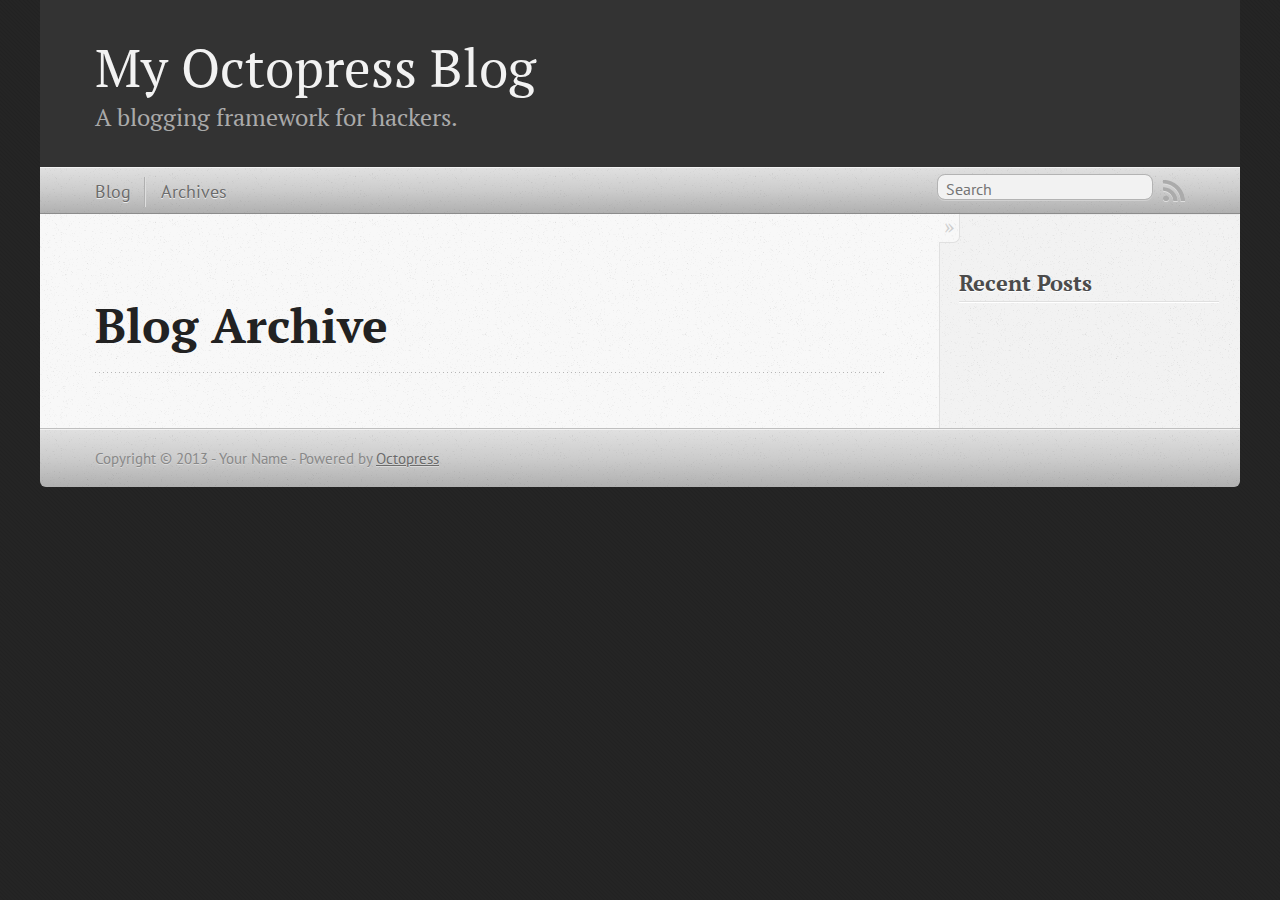
==== blog/archives/index.html @ 9a156a59 "Site updated at 2013-04-17 13:16:22 UTC" ====
<!DOCTYPE html>
<!--[if IEMobile 7 ]><html class="no-js iem7"><![endif]-->
<!--[if lt IE 9]><html class="no-js lte-ie8"><![endif]-->
<!--[if (gt IE 8)|(gt IEMobile 7)|!(IEMobile)|!(IE)]><!--><html class="no-js" lang="en"><!--<![endif]-->
<head>
  <meta charset="utf-8">
  <title>Blog Archive - My Octopress Blog</title>
  <meta name="author" content="Your Name">

  
  <meta name="description" content=" Blog Archive Recent Posts ">
  

  <!-- http://t.co/dKP3o1e -->
  <meta name="HandheldFriendly" content="True">
  <meta name="MobileOptimized" content="320">
  <meta name="viewport" content="width=device-width, initial-scale=1">

  
  <link rel="canonical" href="http://linweibin.github.io/blog/archives">
  <link href="/favicon.png" rel="icon">
  <link href="/stylesheets/screen.css" media="screen, projection" rel="stylesheet" type="text/css">
  <link href="/atom.xml" rel="alternate" title="My Octopress Blog" type="application/atom+xml">
  <script src="/javascripts/modernizr-2.0.js"></script>
  <script src="//ajax.googleapis.com/ajax/libs/jquery/1.9.1/jquery.min.js"></script>
  <script>!window.jQuery && document.write(unescape('%3Cscript src="./javascripts/lib/jquery.min.js"%3E%3C/script%3E'))</script>
  <script src="/javascripts/octopress.js" type="text/javascript"></script>
  <!--Fonts from Google"s Web font directory at http://google.com/webfonts -->
<link href="http://fonts.googleapis.com/css?family=PT+Serif:regular,italic,bold,bolditalic" rel="stylesheet" type="text/css">
<link href="http://fonts.googleapis.com/css?family=PT+Sans:regular,italic,bold,bolditalic" rel="stylesheet" type="text/css">

  

</head>

<body   >
  <header role="banner"><hgroup>
  <h1><a href="/">My Octopress Blog</a></h1>
  
    <h2>A blogging framework for hackers.</h2>
  
</hgroup>

</header>
  <nav role="navigation"><ul class="subscription" data-subscription="rss">
  <li><a href="/atom.xml" rel="subscribe-rss" title="subscribe via RSS">RSS</a></li>
  
</ul>
  
<form action="http://google.com/search" method="get">
  <fieldset role="search">
    <input type="hidden" name="q" value="site:linweibin.github.io" />
    <input class="search" type="text" name="q" results="0" placeholder="Search"/>
  </fieldset>
</form>
  
<ul class="main-navigation">
  <li><a href="/">Blog</a></li>
  <li><a href="/blog/archives">Archives</a></li>
</ul>

</nav>
  <div id="main">
    <div id="content">
      <div>
<article role="article">
  
  <header>
    <h1 class="entry-title">Blog Archive</h1>
    
  </header>
  
  <div id="blog-archives">

</div>

  
</article>

</div>

<aside class="sidebar">
  
    <section>
  <h1>Recent Posts</h1>
  <ul id="recent_posts">
    
  </ul>
</section>





  
</aside>


    </div>
  </div>
  <footer role="contentinfo"><p>
  Copyright &copy; 2013 - Your Name -
  <span class="credit">Powered by <a href="http://octopress.org">Octopress</a></span>
</p>

</footer>
  







  <script type="text/javascript">
    (function(){
      var twitterWidgets = document.createElement('script');
      twitterWidgets.type = 'text/javascript';
      twitterWidgets.async = true;
      twitterWidgets.src = 'http://platform.twitter.com/widgets.js';
      document.getElementsByTagName('head')[0].appendChild(twitterWidgets);
    })();
  </script>





</body>
</html>
---- stylesheets/screen.css ----
html,body,div,span,applet,object,iframe,h1,h2,h3,h4,h5,h6,p,blockquote,pre,a,abbr,acronym,address,big,cite,code,del,dfn,em,img,ins,kbd,q,s,samp,small,strike,strong,sub,sup,tt,var,b,u,i,center,dl,dt,dd,ol,ul,li,fieldset,form,label,legend,table,caption,tbody,tfoot,thead,tr,th,td,article,aside,canvas,details,embed,figure,figcaption,footer,header,hgroup,menu,nav,output,ruby,section,summary,time,mark,audio,video{margin:0;padding:0;border:0;font:inherit;font-size:100%;vertical-align:baseline}html{line-height:1}ol,ul{list-style:none}table{border-collapse:collapse;border-spacing:0}caption,th,td{text-align:left;font-weight:normal;vertical-align:middle}q,blockquote{quotes:none}q:before,q:after,blockquote:before,blockquote:after{content:"";content:none}a img{border:none}article,aside,details,figcaption,figure,footer,header,hgroup,menu,nav,section,summary{display:block}article,aside,details,figcaption,figure,footer,header,hgroup,menu,nav,section,summary{display:block}a{color:#1863a1}a:visited{color:#751590}a:focus{color:#0181eb}a:hover{color:#0181eb}a:active{color:#01579f}aside.sidebar a{color:#1863a1}aside.sidebar a:focus{color:#0181eb}aside.sidebar a:hover{color:#0181eb}aside.sidebar a:active{color:#01579f}a{-webkit-transition:color 0.3s;-moz-transition:color 0.3s;-o-transition:color 0.3s;transition:color 0.3s}html{background:#252525 url('/images/line-tile.png?1366203011') top left}body>div{background:#f2f2f2 url('/images/noise.png?1366203011') top left;border-bottom:1px solid #bfbfbf}body>div>div{background:#f8f8f8 url('/images/noise.png?1366203011') top left;border-right:1px solid #e0e0e0}.heading,body>header h1,h1,h2,h3,h4,h5,h6{font-family:"PT Serif","Georgia","Helvetica Neue",Arial,sans-serif}.sans,body>header h2,article header p.meta,article>footer,#content .blog-index footer,html .gist .gist-file .gist-meta,#blog-archives a.category,#blog-archives time,aside.sidebar section,body>footer{font-family:"PT Sans","Helvetica Neue",Arial,sans-serif}.serif,body,#content .blog-index a[rel=full-article]{font-family:"PT Serif",Georgia,Times,"Times New Roman",serif}.mono,pre,code,tt,p code,li code{font-family:Menlo,Monaco,"Andale Mono","lucida console","Courier New",monospace}body>header h1{font-size:2.2em;font-family:"PT Serif","Georgia","Helvetica Neue",Arial,sans-serif;font-weight:normal;line-height:1.2em;margin-bottom:0.6667em}body>header h2{font-family:"PT Serif","Georgia","Helvetica Neue",Arial,sans-serif}body{line-height:1.5em;color:#222}h1{font-size:2.2em;line-height:1.2em}@media only screen and (min-width: 992px){body{font-size:1.15em}h1{font-size:2.6em;line-height:1.2em}}h1,h2,h3,h4,h5,h6{text-rendering:optimizelegibility;margin-bottom:1em;font-weight:bold}h2,section h1{font-size:1.5em}h3,section h2,section section h1{font-size:1.3em}h4,section h3,section section h2,section section section h1{font-size:1em}h5,section h4,section section h3{font-size:.9em}h6,section h5,section section h4,section section section h3{font-size:.8em}p,article blockquote,ul,ol{margin-bottom:1.5em}ul{list-style-type:disc}ul ul{list-style-type:circle;margin-bottom:0px}ul ul ul{list-style-type:square;margin-bottom:0px}ol{list-style-type:decimal}ol ol{list-style-type:lower-alpha;margin-bottom:0px}ol ol ol{list-style-type:lower-roman;margin-bottom:0px}ul,ul ul,ul ol,ol,ol ul,ol ol{margin-left:1.3em}ul ul,ul ol,ol ul,ol ol{margin-bottom:0em}strong{font-weight:bold}em{font-style:italic}sup,sub{font-size:0.8em;position:relative;display:inline-block}sup{top:-0.5em}sub{bottom:-0.5em}q{font-style:italic}q:before{content:"\201C"}q:after{content:"\201D"}em,dfn{font-style:italic}strong,dfn{font-weight:bold}del,s{text-decoration:line-through}abbr,acronym{border-bottom:1px dotted;cursor:help}sub,sup{line-height:0}hr{margin-bottom:0.2em}small{font-size:.8em}big{font-size:1.2em}article blockquote{font-style:italic;position:relative;font-size:1.2em;line-height:1.5em;padding-left:1em;border-left:4px solid rgba(170,170,170,0.5)}article blockquote cite{font-style:italic}article blockquote cite a{color:#aaa !important;word-wrap:break-word}article blockquote cite:before{content:'\2014';padding-right:.3em;padding-left:.3em;color:#aaa}@media only screen and (min-width: 992px){article blockquote{padding-left:1.5em;border-left-width:4px}}.pullquote-right:before,.pullquote-left:before{padding:0;border:none;content:attr(data-pullquote);float:right;width:45%;margin:.5em 0 1em 1.5em;position:relative;top:7px;font-size:1.4em;line-height:1.45em}.pullquote-left:before{float:left;margin:.5em 1.5em 1em 0}.force-wrap,article a,aside.sidebar a{white-space:-moz-pre-wrap;white-space:-pre-wrap;white-space:-o-pre-wrap;white-space:pre-wrap;word-wrap:break-word}.group,body>header,body>nav,body>footer,body #content>article,body #content>div>article,body #content>div>section,body div.pagination,aside.sidebar,#main,#content,.sidebar{*zoom:1}.group:after,body>header:after,body>nav:after,body>footer:after,body #content>article:after,body #content>div>article:after,body #content>div>section:after,body div.pagination:after,aside.sidebar:after,#main:after,#content:after,.sidebar:after{content:"";display:table;clear:both}body{-webkit-text-size-adjust:none;max-width:1200px;position:relative;margin:0 auto}body>header,body>nav,body>footer,body #content>article,body #content>div>article,body #content>div>section{padding-left:18px;padding-right:18px}@media only screen and (min-width: 480px){body>header,body>nav,body>footer,body #content>article,body #content>div>article,body #content>div>section{padding-left:25px;padding-right:25px}}@media only screen and (min-width: 768px){body>header,body>nav,body>footer,body #content>article,body #content>div>article,body #content>div>section{padding-left:35px;padding-right:35px}}@media only screen and (min-width: 992px){body>header,body>nav,body>footer,body #content>article,body #content>div>article,body #content>div>section{padding-left:55px;padding-right:55px}}body div.pagination{margin-left:18px;margin-right:18px}@media only screen and (min-width: 480px){body div.pagination{margin-left:25px;margin-right:25px}}@media only screen and (min-width: 768px){body div.pagination{margin-left:35px;margin-right:35px}}@media only screen and (min-width: 992px){body div.pagination{margin-left:55px;margin-right:55px}}body>header{font-size:1em;padding-top:1.5em;padding-bottom:1.5em}#content{overflow:hidden}#content>div,#content>article{width:100%}aside.sidebar{float:none;padding:0 18px 1px;background-color:#f7f7f7;border-top:1px solid #e0e0e0}.flex-content,article img,article video,article .flash-video,aside.sidebar img{max-width:100%;height:auto}.basic-alignment.left,article img.left,article video.left,article .left.flash-video,aside.sidebar img.left{float:left;margin-right:1.5em}.basic-alignment.right,article img.right,article video.right,article .right.flash-video,aside.sidebar img.right{float:right;margin-left:1.5em}.basic-alignment.center,article img.center,article video.center,article .center.flash-video,aside.sidebar img.center{display:block;margin:0 auto 1.5em}.basic-alignment.left,article img.left,article video.left,article .left.flash-video,aside.sidebar img.left,.basic-alignment.right,article img.right,article video.right,article .right.flash-video,aside.sidebar img.right{margin-bottom:.8em}.toggle-sidebar,.no-sidebar .toggle-sidebar{display:none}@media only screen and (min-width: 750px){body.sidebar-footer aside.sidebar{float:none;width:auto;clear:left;margin:0;padding:0 35px 1px;background-color:#f7f7f7;border-top:1px solid #eaeaea}body.sidebar-footer aside.sidebar section.odd,body.sidebar-footer aside.sidebar section.even{float:left;width:48%}body.sidebar-footer aside.sidebar section.odd{margin-left:0}body.sidebar-footer aside.sidebar section.even{margin-left:4%}body.sidebar-footer aside.sidebar.thirds section{width:30%;margin-left:5%}body.sidebar-footer aside.sidebar.thirds section.first{margin-left:0;clear:both}}body.sidebar-footer #content{margin-right:0px}body.sidebar-footer .toggle-sidebar{display:none}@media only screen and (min-width: 550px){body>header{font-size:1em}}@media only screen and (min-width: 750px){aside.sidebar{float:none;width:auto;clear:left;margin:0;padding:0 35px 1px;background-color:#f7f7f7;border-top:1px solid #eaeaea}aside.sidebar section.odd,aside.sidebar section.even{float:left;width:48%}aside.sidebar section.odd{margin-left:0}aside.sidebar section.even{margin-left:4%}aside.sidebar.thirds section{width:30%;margin-left:5%}aside.sidebar.thirds section.first{margin-left:0;clear:both}}@media only screen and (min-width: 768px){body{-webkit-text-size-adjust:auto}body>header{font-size:1.2em}#main{padding:0;margin:0 auto}#content{overflow:visible;margin-right:240px;position:relative}.no-sidebar #content{margin-right:0;border-right:0}.collapse-sidebar #content{margin-right:20px}#content>div,#content>article{padding-top:17.5px;padding-bottom:17.5px;float:left}aside.sidebar{width:210px;padding:0 15px 15px;background:none;clear:none;float:left;margin:0 -100% 0 0}aside.sidebar section{width:auto;margin-left:0}aside.sidebar section.odd,aside.sidebar section.even{float:none;width:auto;margin-left:0}.collapse-sidebar aside.sidebar{float:none;width:auto;clear:left;margin:0;padding:0 35px 1px;background-color:#f7f7f7;border-top:1px solid #eaeaea}.collapse-sidebar aside.sidebar section.odd,.collapse-sidebar aside.sidebar section.even{float:left;width:48%}.collapse-sidebar aside.sidebar section.odd{margin-left:0}.collapse-sidebar aside.sidebar section.even{margin-left:4%}.collapse-sidebar aside.sidebar.thirds section{width:30%;margin-left:5%}.collapse-sidebar aside.sidebar.thirds section.first{margin-left:0;clear:both}}@media only screen and (min-width: 992px){body>header{font-size:1.3em}#content{margin-right:300px}#content>div,#content>article{padding-top:27.5px;padding-bottom:27.5px}aside.sidebar{width:260px;padding:1.2em 20px 20px}.collapse-sidebar aside.sidebar{padding-left:55px;padding-right:55px}}@media only screen and (min-width: 768px){ul,ol{margin-left:0}}body>header{background:#333}body>header h1{display:inline-block;margin:0}body>header h1 a,body>header h1 a:visited,body>header h1 a:hover{color:#f2f2f2;text-decoration:none}body>header h2{margin:.2em 0 0;font-size:1em;color:#aaa;font-weight:normal}body>nav{position:relative;background-color:#ccc;background:url('/images/noise.png?1366203011'),-webkit-gradient(linear, 50% 0%, 50% 100%, color-stop(0%, #e0e0e0), color-stop(50%, #cccccc), color-stop(100%, #b0b0b0));background:url('/images/noise.png?1366203011'),-webkit-linear-gradient(#e0e0e0,#cccccc,#b0b0b0);background:url('/images/noise.png?1366203011'),-moz-linear-gradient(#e0e0e0,#cccccc,#b0b0b0);background:url('/images/noise.png?1366203011'),-o-linear-gradient(#e0e0e0,#cccccc,#b0b0b0);background:url('/images/noise.png?1366203011'),linear-gradient(#e0e0e0,#cccccc,#b0b0b0);border-top:1px solid #f2f2f2;border-bottom:1px solid #8c8c8c;padding-top:.35em;padding-bottom:.35em}body>nav form{-webkit-background-clip:padding;-moz-background-clip:padding;background-clip:padding-box;margin:0;padding:0}body>nav form .search{padding:.3em .5em 0;font-size:.85em;font-family:"PT Sans","Helvetica Neue",Arial,sans-serif;line-height:1.1em;width:95%;-webkit-border-radius:0.5em;-moz-border-radius:0.5em;-ms-border-radius:0.5em;-o-border-radius:0.5em;border-radius:0.5em;-webkit-background-clip:padding;-moz-background-clip:padding;background-clip:padding-box;-webkit-box-shadow:#d1d1d1 0 1px;-moz-box-shadow:#d1d1d1 0 1px;box-shadow:#d1d1d1 0 1px;background-color:#f2f2f2;border:1px solid #b3b3b3;color:#888}body>nav form .search:focus{color:#444;border-color:#80b1df;-webkit-box-shadow:#80b1df 0 0 4px,#80b1df 0 0 3px inset;-moz-box-shadow:#80b1df 0 0 4px,#80b1df 0 0 3px inset;box-shadow:#80b1df 0 0 4px,#80b1df 0 0 3px inset;background-color:#fff;outline:none}body>nav fieldset[role=search]{float:right;width:48%}body>nav fieldset.mobile-nav{float:left;width:48%}body>nav fieldset.mobile-nav select{width:100%;font-size:.8em;border:1px solid #888}body>nav ul{display:none}@media only screen and (min-width: 550px){body>nav{font-size:.9em}body>nav ul{margin:0;padding:0;border:0;overflow:hidden;*zoom:1;float:left;display:block;padding-top:.15em}body>nav ul li{list-style-image:none;list-style-type:none;margin-left:0;white-space:nowrap;display:inline;float:left;padding-left:0;padding-right:0}body>nav ul li:first-child,body>nav ul li.first{padding-left:0}body>nav ul li:last-child{padding-right:0}body>nav ul li.last{padding-right:0}body>nav ul.subscription{margin-left:.8em;float:right}body>nav ul.subscription li:last-child a{padding-right:0}body>nav ul li{margin:0}body>nav a{color:#6b6b6b;font-family:"PT Sans","Helvetica Neue",Arial,sans-serif;text-shadow:#ebebeb 0 1px;float:left;text-decoration:none;font-size:1.1em;padding:.1em 0;line-height:1.5em}body>nav a:visited{color:#6b6b6b}body>nav a:hover{color:#2b2b2b}body>nav li+li{border-left:1px solid #b0b0b0;margin-left:.8em}body>nav li+li a{padding-left:.8em;border-left:1px solid #dedede}body>nav form{float:right;text-align:left;padding-left:.8em;width:175px}body>nav form .search{width:93%;font-size:.95em;line-height:1.2em}body>nav ul[data-subscription$=email]+form{width:97px}body>nav ul[data-subscription$=email]+form .search{width:91%}body>nav fieldset.mobile-nav{display:none}body>nav fieldset[role=search]{width:99%}}@media only screen and (min-width: 992px){body>nav form{width:215px}body>nav ul[data-subscription$=email]+form{width:147px}}.no-placeholder body>nav .search{background:#f2f2f2 url('/images/search.png?1366203011') 0.3em 0.25em no-repeat;text-indent:1.3em}@media only screen and (min-width: 550px){.maskImage body>nav ul[data-subscription$=email]+form{width:123px}}@media only screen and (min-width: 992px){.maskImage body>nav ul[data-subscription$=email]+form{width:173px}}.maskImage ul.subscription{position:relative;top:.2em}.maskImage ul.subscription li,.maskImage ul.subscription a{border:0;padding:0}.maskImage a[rel=subscribe-rss]{position:relative;top:0px;text-indent:-999999em;background-color:#dedede;border:0;padding:0}.maskImage a[rel=subscribe-rss],.maskImage a[rel=subscribe-rss]:after{-webkit-mask-image:url('/images/rss.png?1366203011');-moz-mask-image:url('/images/rss.png?1366203011');-ms-mask-image:url('/images/rss.png?1366203011');-o-mask-image:url('/images/rss.png?1366203011');mask-image:url('/images/rss.png?1366203011');-webkit-mask-repeat:no-repeat;-moz-mask-repeat:no-repeat;-ms-mask-repeat:no-repeat;-o-mask-repeat:no-repeat;mask-repeat:no-repeat;width:22px;height:22px}.maskImage a[rel=subscribe-rss]:after{content:"";position:absolute;top:-1px;left:0;background-color:#ababab}.maskImage a[rel=subscribe-rss]:hover:after{background-color:#9e9e9e}.maskImage a[rel=subscribe-email]{position:relative;top:0px;text-indent:-999999em;background-color:#dedede;border:0;padding:0}.maskImage a[rel=subscribe-email],.maskImage a[rel=subscribe-email]:after{-webkit-mask-image:url('/images/email.png?1366203011');-moz-mask-image:url('/images/email.png?1366203011');-ms-mask-image:url('/images/email.png?1366203011');-o-mask-image:url('/images/email.png?1366203011');mask-image:url('/images/email.png?1366203011');-webkit-mask-repeat:no-repeat;-moz-mask-repeat:no-repeat;-ms-mask-repeat:no-repeat;-o-mask-repeat:no-repeat;mask-repeat:no-repeat;width:28px;height:22px}.maskImage a[rel=subscribe-email]:after{content:"";position:absolute;top:-1px;left:0;background-color:#ababab}.maskImage a[rel=subscribe-email]:hover:after{background-color:#9e9e9e}article{padding-top:1em}article header{position:relative;padding-top:2em;padding-bottom:1em;margin-bottom:1em;background:url('[data-uri]') bottom left repeat-x}article header h1{margin:0}article header h1 a{text-decoration:none}article header h1 a:hover{text-decoration:underline}article header p{font-size:.9em;color:#aaa;margin:0}article header p.meta{text-transform:uppercase;position:absolute;top:0}@media only screen and (min-width: 768px){article header{margin-bottom:1.5em;padding-bottom:1em;background:url('[data-uri]') bottom left repeat-x}}article h2{padding-top:0.8em;background:url('[data-uri]') top left repeat-x}.entry-content article h2:first-child,article header+h2{padding-top:0}article h2:first-child,article header+h2{background:none}article .feature{padding-top:.5em;margin-bottom:1em;padding-bottom:1em;background:url('[data-uri]') bottom left repeat-x;font-size:2.0em;font-style:italic;line-height:1.3em}article img,article video,article .flash-video{-webkit-border-radius:0.3em;-moz-border-radius:0.3em;-ms-border-radius:0.3em;-o-border-radius:0.3em;border-radius:0.3em;-webkit-box-shadow:rgba(0,0,0,0.15) 0 1px 4px;-moz-box-shadow:rgba(0,0,0,0.15) 0 1px 4px;box-shadow:rgba(0,0,0,0.15) 0 1px 4px;-webkit-box-sizing:border-box;-moz-box-sizing:border-box;box-sizing:border-box;border:#fff 0.5em solid}article video,article .flash-video{margin:0 auto 1.5em}article video{display:block;width:100%}article .flash-video>div{position:relative;display:block;padding-bottom:56.25%;padding-top:1px;height:0;overflow:hidden}article .flash-video>div iframe,article .flash-video>div object,article .flash-video>div embed{position:absolute;top:0;left:0;width:100%;height:100%}article>footer{padding-bottom:2.5em;margin-top:2em}article>footer p.meta{margin-bottom:.8em;font-size:.85em;clear:both;overflow:hidden}.blog-index article+article{background:url('[data-uri]') top left repeat-x}#content .blog-index{padding-top:0;padding-bottom:0}#content .blog-index article{padding-top:2em}#content .blog-index article header{background:none;padding-bottom:0}#content .blog-index article h1{font-size:2.2em}#content .blog-index article h1 a{color:inherit}#content .blog-index article h1 a:hover{color:#0181eb}#content .blog-index a[rel=full-article]{background:#ebebeb;display:inline-block;padding:.4em .8em;margin-right:.5em;text-decoration:none;color:#666;-webkit-transition:background-color 0.5s;-moz-transition:background-color 0.5s;-o-transition:background-color 0.5s;transition:background-color 0.5s}#content .blog-index a[rel=full-article]:hover{background:#0181eb;text-shadow:none;color:#f8f8f8}#content .blog-index footer{margin-top:1em}.separator,article>footer .byline+time:before,article>footer time+time:before,article>footer .comments:before,article>footer .byline ~ .categories:before{content:"\2022 ";padding:0 .4em 0 .2em;display:inline-block}#content div.pagination{text-align:center;font-size:.95em;position:relative;background:url('[data-uri]') top left repeat-x;padding-top:1.5em;padding-bottom:1.5em}#content div.pagination a{text-decoration:none;color:#aaa}#content div.pagination a.prev{position:absolute;left:0}#content div.pagination a.next{position:absolute;right:0}#content div.pagination a:hover{color:#0181eb}#content div.pagination a[href*=archive]:before,#content div.pagination a[href*=archive]:after{content:'\2014';padding:0 .3em}p.meta+.sharing{padding-top:1em;padding-left:0;background:url('[data-uri]') top left repeat-x}#fb-root{display:none}.highlight,html .gist .gist-file .gist-syntax .gist-highlight{border:1px solid #05232b !important}.highlight table td.code,html .gist .gist-file .gist-syntax .gist-highlight table td.code{width:100%}.highlight .line-numbers,html .gist .gist-file .gist-syntax .highlight .line_numbers{text-align:right;font-size:13px;line-height:1.45em;background:#073642 url('/images/noise.png?1366203011') top left !important;border-right:1px solid #00232c !important;-webkit-box-shadow:#083e4b -1px 0 inset;-moz-box-shadow:#083e4b -1px 0 inset;box-shadow:#083e4b -1px 0 inset;text-shadow:#021014 0 -1px;padding:.8em !important;-webkit-border-radius:0;-moz-border-radius:0;-ms-border-radius:0;-o-border-radius:0;border-radius:0}.highlight .line-numbers span,html .gist .gist-file .gist-syntax .highlight .line_numbers span{color:#586e75 !important}figure.code,.gist-file,pre{-webkit-box-shadow:rgba(0,0,0,0.06) 0 0 10px;-moz-box-shadow:rgba(0,0,0,0.06) 0 0 10px;box-shadow:rgba(0,0,0,0.06) 0 0 10px}figure.code .highlight pre,.gist-file .highlight pre,pre .highlight pre{-webkit-box-shadow:none;-moz-box-shadow:none;box-shadow:none}.gist .highlight *::-moz-selection,figure.code .highlight *::-moz-selection{background:#386774;color:inherit;text-shadow:#002b36 0 1px}.gist .highlight *::-webkit-selection,figure.code .highlight *::-webkit-selection{background:#386774;color:inherit;text-shadow:#002b36 0 1px}.gist .highlight *::selection,figure.code .highlight *::selection{background:#386774;color:inherit;text-shadow:#002b36 0 1px}html .gist .gist-file{margin-bottom:1.8em;position:relative;border:none;padding-top:26px !important}html .gist .gist-file .highlight{margin-bottom:0}html .gist .gist-file .gist-syntax{border-bottom:0 !important;background:none !important}html .gist .gist-file .gist-syntax .gist-highlight{background:#002b36 !important}html .gist .gist-file .gist-syntax .highlight pre{padding:0}html .gist .gist-file .gist-meta{padding:.6em 0.8em;border:1px solid #083e4b !important;color:#586e75;font-size:.7em !important;background:#073642 url('/images/noise.png?1366203011') top left;line-height:1.5em}html .gist .gist-file .gist-meta a{color:#75878b !important;text-decoration:none}html .gist .gist-file .gist-meta a:hover{text-decoration:underline}html .gist .gist-file .gist-meta a:hover{color:#93a1a1 !important}html .gist .gist-file .gist-meta a[href*='#file']{position:absolute;top:0;left:0;right:-10px;color:#474747 !important}html .gist .gist-file .gist-meta a[href*='#file']:hover{color:#1863a1 !important}html .gist .gist-file .gist-meta a[href*=raw]{top:.4em}pre{background:#002b36 url('/images/noise.png?1366203011') top left;-webkit-border-radius:0.4em;-moz-border-radius:0.4em;-ms-border-radius:0.4em;-o-border-radius:0.4em;border-radius:0.4em;border:1px solid #05232b;line-height:1.45em;font-size:13px;margin-bottom:2.1em;padding:.8em 1em;color:#93a1a1;overflow:auto}h3.filename+pre{-moz-border-radius-topleft:0px;-webkit-border-top-left-radius:0px;border-top-left-radius:0px;-moz-border-radius-topright:0px;-webkit-border-top-right-radius:0px;border-top-right-radius:0px}p code,li code{display:inline-block;white-space:no-wrap;background:#fff;font-size:.8em;line-height:1.5em;color:#555;border:1px solid #ddd;-webkit-border-radius:0.4em;-moz-border-radius:0.4em;-ms-border-radius:0.4em;-o-border-radius:0.4em;border-radius:0.4em;padding:0 .3em;margin:-1px 0}p pre code,li pre code{font-size:1em !important;background:none;border:none}.pre-code,html .gist .gist-file .gist-syntax .highlight pre,.highlight code{font-family:Menlo,Monaco,"Andale Mono","lucida console","Courier New",monospace !important;overflow:scroll;overflow-y:hidden;display:block;padding:.8em;overflow-x:auto;line-height:1.45em;background:#002b36 url('/images/noise.png?1366203011') top left !important;color:#93a1a1 !important}.pre-code span,html .gist .gist-file .gist-syntax .highlight pre span,.highlight code span{color:#93a1a1 !important}.pre-code span,html .gist .gist-file .gist-syntax .highlight pre span,.highlight code span{font-style:normal !important;font-weight:normal !important}.pre-code .c,html .gist .gist-file .gist-syntax .highlight pre .c,.highlight code .c{color:#586e75 !important;font-style:italic !important}.pre-code .cm,html .gist .gist-file .gist-syntax .highlight pre .cm,.highlight code .cm{color:#586e75 !important;font-style:italic !important}.pre-code .cp,html .gist .gist-file .gist-syntax .highlight pre .cp,.highlight code .cp{color:#586e75 !important;font-style:italic !important}.pre-code .c1,html .gist .gist-file .gist-syntax .highlight pre .c1,.highlight code .c1{color:#586e75 !important;font-style:italic !important}.pre-code .cs,html .gist .gist-file .gist-syntax .highlight pre .cs,.highlight code .cs{color:#586e75 !important;font-weight:bold !important;font-style:italic !important}.pre-code .err,html .gist .gist-file .gist-syntax .highlight pre .err,.highlight code .err{color:#dc322f !important;background:none !important}.pre-code .k,html .gist .gist-file .gist-syntax .highlight pre .k,.highlight code .k{color:#cb4b16 !important}.pre-code .o,html .gist .gist-file .gist-syntax .highlight pre .o,.highlight code .o{color:#93a1a1 !important;font-weight:bold !important}.pre-code .p,html .gist .gist-file .gist-syntax .highlight pre .p,.highlight code .p{color:#93a1a1 !important}.pre-code .ow,html .gist .gist-file .gist-syntax .highlight pre .ow,.highlight code .ow{color:#2aa198 !important;font-weight:bold !important}.pre-code .gd,html .gist .gist-file .gist-syntax .highlight pre .gd,.highlight code .gd{color:#93a1a1 !important;background-color:#372c34 !important;display:inline-block}.pre-code .gd .x,html .gist .gist-file .gist-syntax .highlight pre .gd .x,.highlight code .gd .x{color:#93a1a1 !important;background-color:#4d2d33 !important;display:inline-block}.pre-code .ge,html .gist .gist-file .gist-syntax .highlight pre .ge,.highlight code .ge{color:#93a1a1 !important;font-style:italic !important}.pre-code .gh,html .gist .gist-file .gist-syntax .highlight pre .gh,.highlight code .gh{color:#586e75 !important}.pre-code .gi,html .gist .gist-file .gist-syntax .highlight pre .gi,.highlight code .gi{color:#93a1a1 !important;background-color:#1a412b !important;display:inline-block}.pre-code .gi .x,html .gist .gist-file .gist-syntax .highlight pre .gi .x,.highlight code .gi .x{color:#93a1a1 !important;background-color:#355720 !important;display:inline-block}.pre-code .gs,html .gist .gist-file .gist-syntax .highlight pre .gs,.highlight code .gs{color:#93a1a1 !important;font-weight:bold !important}.pre-code .gu,html .gist .gist-file .gist-syntax .highlight pre .gu,.highlight code .gu{color:#6c71c4 !important}.pre-code .kc,html .gist .gist-file .gist-syntax .highlight pre .kc,.highlight code .kc{color:#859900 !important;font-weight:bold !important}.pre-code .kd,html .gist .gist-file .gist-syntax .highlight pre .kd,.highlight code .kd{color:#268bd2 !important}.pre-code .kp,html .gist .gist-file .gist-syntax .highlight pre .kp,.highlight code .kp{color:#cb4b16 !important;font-weight:bold !important}.pre-code .kr,html .gist .gist-file .gist-syntax .highlight pre .kr,.highlight code .kr{color:#d33682 !important;font-weight:bold !important}.pre-code .kt,html .gist .gist-file .gist-syntax .highlight pre .kt,.highlight code .kt{color:#2aa198 !important}.pre-code .n,html .gist .gist-file .gist-syntax .highlight pre .n,.highlight code .n{color:#268bd2 !important}.pre-code .na,html .gist .gist-file .gist-syntax .highlight pre .na,.highlight code .na{color:#268bd2 !important}.pre-code .nb,html .gist .gist-file .gist-syntax .highlight pre .nb,.highlight code .nb{color:#859900 !important}.pre-code .nc,html .gist .gist-file .gist-syntax .highlight pre .nc,.highlight code .nc{color:#d33682 !important}.pre-code .no,html .gist .gist-file .gist-syntax .highlight pre .no,.highlight code .no{color:#b58900 !important}.pre-code .nl,html .gist .gist-file .gist-syntax .highlight pre .nl,.highlight code .nl{color:#859900 !important}.pre-code .ne,html .gist .gist-file .gist-syntax .highlight pre .ne,.highlight code .ne{color:#268bd2 !important;font-weight:bold !important}.pre-code .nf,html .gist .gist-file .gist-syntax .highlight pre .nf,.highlight code .nf{color:#268bd2 !important;font-weight:bold !important}.pre-code .nn,html .gist .gist-file .gist-syntax .highlight pre .nn,.highlight code .nn{color:#b58900 !important}.pre-code .nt,html .gist .gist-file .gist-syntax .highlight pre .nt,.highlight code .nt{color:#268bd2 !important;font-weight:bold !important}.pre-code .nx,html .gist .gist-file .gist-syntax .highlight pre .nx,.highlight code .nx{color:#b58900 !important}.pre-code .vg,html .gist .gist-file .gist-syntax .highlight pre .vg,.highlight code .vg{color:#268bd2 !important}.pre-code .vi,html .gist .gist-file .gist-syntax .highlight pre .vi,.highlight code .vi{color:#268bd2 !important}.pre-code .nv,html .gist .gist-file .gist-syntax .highlight pre .nv,.highlight code .nv{color:#268bd2 !important}.pre-code .mf,html .gist .gist-file .gist-syntax .highlight pre .mf,.highlight code .mf{color:#2aa198 !important}.pre-code .m,html .gist .gist-file .gist-syntax .highlight pre .m,.highlight code .m{color:#2aa198 !important}.pre-code .mh,html .gist .gist-file .gist-syntax .highlight pre .mh,.highlight code .mh{color:#2aa198 !important}.pre-code .mi,html .gist .gist-file .gist-syntax .highlight pre .mi,.highlight code .mi{color:#2aa198 !important}.pre-code .s,html .gist .gist-file .gist-syntax .highlight pre .s,.highlight code .s{color:#2aa198 !important}.pre-code .sd,html .gist .gist-file .gist-syntax .highlight pre .sd,.highlight code .sd{color:#2aa198 !important}.pre-code .s2,html .gist .gist-file .gist-syntax .highlight pre .s2,.highlight code .s2{color:#2aa198 !important}.pre-code .se,html .gist .gist-file .gist-syntax .highlight pre .se,.highlight code .se{color:#dc322f !important}.pre-code .si,html .gist .gist-file .gist-syntax .highlight pre .si,.highlight code .si{color:#268bd2 !important}.pre-code .sr,html .gist .gist-file .gist-syntax .highlight pre .sr,.highlight code .sr{color:#2aa198 !important}.pre-code .s1,html .gist .gist-file .gist-syntax .highlight pre .s1,.highlight code .s1{color:#2aa198 !important}.pre-code div .gd,html .gist .gist-file .gist-syntax .highlight pre div .gd,.highlight code div .gd,.pre-code div .gd .x,html .gist .gist-file .gist-syntax .highlight pre div .gd .x,.highlight code div .gd .x,.pre-code div .gi,html .gist .gist-file .gist-syntax .highlight pre div .gi,.highlight code div .gi,.pre-code div .gi .x,html .gist .gist-file .gist-syntax .highlight pre div .gi .x,.highlight code div .gi .x{display:inline-block;width:100%}.highlight,.gist-highlight{margin-bottom:1.8em;background:#002b36;overflow-y:hidden;overflow-x:auto}.highlight pre,.gist-highlight pre{background:none;-webkit-border-radius:0px;-moz-border-radius:0px;-ms-border-radius:0px;-o-border-radius:0px;border-radius:0px;border:none;padding:0;margin-bottom:0}pre::-webkit-scrollbar,.highlight::-webkit-scrollbar,.gist-highlight::-webkit-scrollbar{height:.5em;background:rgba(255,255,255,0.15)}pre::-webkit-scrollbar-thumb:horizontal,.highlight::-webkit-scrollbar-thumb:horizontal,.gist-highlight::-webkit-scrollbar-thumb:horizontal{background:rgba(255,255,255,0.2);-webkit-border-radius:4px;border-radius:4px}.highlight code{background:#000}figure.code{background:none;padding:0;border:0;margin-bottom:1.5em}figure.code pre{margin-bottom:0}figure.code figcaption{position:relative}figure.code .highlight{margin-bottom:0}.code-title,html .gist .gist-file .gist-meta a[href*='#file'],h3.filename,figure.code figcaption{text-align:center;font-size:13px;line-height:2em;text-shadow:#cbcccc 0 1px 0;color:#474747;font-weight:normal;margin-bottom:0;-moz-border-radius-topleft:5px;-webkit-border-top-left-radius:5px;border-top-left-radius:5px;-moz-border-radius-topright:5px;-webkit-border-top-right-radius:5px;border-top-right-radius:5px;font-family:"Helvetica Neue", Arial, "Lucida Grande", "Lucida Sans Unicode", Lucida, sans-serif;background:#aaa url('/images/code_bg.png?1366203011') top repeat-x;border:1px solid #565656;border-top-color:#cbcbcb;border-left-color:#a5a5a5;border-right-color:#a5a5a5;border-bottom:0}.download-source,html .gist .gist-file .gist-meta a[href*=raw],figure.code figcaption a{position:absolute;right:.8em;text-decoration:none;color:#666 !important;z-index:1;font-size:13px;text-shadow:#cbcccc 0 1px 0;padding-left:3em}.download-source:hover,html .gist .gist-file .gist-meta a[href*=raw]:hover,figure.code figcaption a:hover{text-decoration:underline}#archive #content>div,#archive #content>div>article{padding-top:0}#blog-archives{color:#aaa}#blog-archives article{padding:1em 0 1em;position:relative;background:url('[data-uri]') bottom left repeat-x}#blog-archives article:last-child{background:none}#blog-archives article footer{padding:0;margin:0}#blog-archives h1{color:#222;margin-bottom:.3em}#blog-archives h2{display:none}#blog-archives h1{font-size:1.5em}#blog-archives h1 a{text-decoration:none;color:inherit;font-weight:normal;display:inline-block}#blog-archives h1 a:hover{text-decoration:underline}#blog-archives h1 a:hover{color:#0181eb}#blog-archives a.category,#blog-archives time{color:#aaa}#blog-archives .entry-content{display:none}#blog-archives time{font-size:.9em;line-height:1.2em}#blog-archives time .month,#blog-archives time .day{display:inline-block}#blog-archives time .month{text-transform:uppercase}#blog-archives p{margin-bottom:1em}#blog-archives a,#blog-archives .entry-content a{color:inherit}#blog-archives a:hover,#blog-archives .entry-content a:hover{color:#0181eb}#blog-archives a:hover{color:#0181eb}@media only screen and (min-width: 550px){#blog-archives article{margin-left:5em}#blog-archives h2{margin-bottom:.3em;font-weight:normal;display:inline-block;position:relative;top:-1px;float:left}#blog-archives h2:first-child{padding-top:.75em}#blog-archives time{position:absolute;text-align:right;left:0em;top:1.8em}#blog-archives .year{display:none}#blog-archives article{padding-left:4.5em;padding-bottom:.7em}#blog-archives a.category{line-height:1.1em}}#content>.category article{margin-left:0;padding-left:6.8em}#content>.category .year{display:inline}.side-shadow-border,aside.sidebar section h1,aside.sidebar li{-webkit-box-shadow:#fff 0 1px;-moz-box-shadow:#fff 0 1px;box-shadow:#fff 0 1px}aside.sidebar{overflow:hidden;color:#4b4b4b;text-shadow:#fff 0 1px}aside.sidebar section{font-size:.8em;line-height:1.4em;margin-bottom:1.5em}aside.sidebar section h1{margin:1.5em 0 0;padding-bottom:.2em;border-bottom:1px solid #e0e0e0}aside.sidebar section h1+p{padding-top:.4em}aside.sidebar img{-webkit-border-radius:0.3em;-moz-border-radius:0.3em;-ms-border-radius:0.3em;-o-border-radius:0.3em;border-radius:0.3em;-webkit-box-shadow:rgba(0,0,0,0.15) 0 1px 4px;-moz-box-shadow:rgba(0,0,0,0.15) 0 1px 4px;box-shadow:rgba(0,0,0,0.15) 0 1px 4px;-webkit-box-sizing:border-box;-moz-box-sizing:border-box;box-sizing:border-box;border:#fff 0.3em solid}aside.sidebar ul{margin-bottom:0.5em;margin-left:0}aside.sidebar li{list-style:none;padding:.5em 0;margin:0;border-bottom:1px solid #e0e0e0}aside.sidebar li p:last-child{margin-bottom:0}aside.sidebar a{color:inherit;-webkit-transition:color 0.5s;-moz-transition:color 0.5s;-o-transition:color 0.5s;transition:color 0.5s}aside.sidebar:hover a{color:#1863a1}aside.sidebar:hover a:hover{color:#0181eb}.aside-alt-link,#pinboard_linkroll .pin-tag{color:#7e7e7e}.aside-alt-link:hover,#pinboard_linkroll .pin-tag:hover{color:#0181eb}@media only screen and (min-width: 768px){.toggle-sidebar{outline:none;position:absolute;right:-10px;top:0;bottom:0;display:inline-block;text-decoration:none;color:#cecece;width:9px;cursor:pointer}.toggle-sidebar:hover{background:#e9e9e9;background:-webkit-gradient(linear, 0% 50%, 100% 50%, color-stop(0%, rgba(224,224,224,0.5)), color-stop(100%, rgba(224,224,224,0)));background:-webkit-linear-gradient(left, rgba(224,224,224,0.5),rgba(224,224,224,0));background:-moz-linear-gradient(left, rgba(224,224,224,0.5),rgba(224,224,224,0));background:-o-linear-gradient(left, rgba(224,224,224,0.5),rgba(224,224,224,0));background:linear-gradient(left, rgba(224,224,224,0.5),rgba(224,224,224,0))}.toggle-sidebar:after{position:absolute;right:-11px;top:0;width:20px;font-size:1.2em;line-height:1.1em;padding-bottom:.15em;-moz-border-radius-bottomright:0.3em;-webkit-border-bottom-right-radius:0.3em;border-bottom-right-radius:0.3em;text-align:center;background:#f8f8f8 url('/images/noise.png?1366203011') top left;border-bottom:1px solid #e0e0e0;border-right:1px solid #e0e0e0;content:"\00BB";text-indent:-1px}.collapse-sidebar .toggle-sidebar{text-indent:0px;right:-20px;width:19px}.collapse-sidebar .toggle-sidebar:hover{background:#e9e9e9}.collapse-sidebar .toggle-sidebar:after{border-left:1px solid #e0e0e0;text-shadow:#fff 0 1px;content:"\00AB";left:0px;right:0;text-align:center;text-indent:0;border:0;border-right-width:0;background:none}}.googleplus h1{-moz-box-shadow:none !important;-webkit-box-shadow:none !important;-o-box-shadow:none !important;box-shadow:none !important;border-bottom:0px none !important}.googleplus a{text-decoration:none;white-space:normal !important;line-height:32px}.googleplus a img{float:left;margin-right:0.5em;border:0 none}.googleplus-hidden{position:absolute;top:-1000em;left:-1000em}#pinboard_linkroll .pin-title,#pinboard_linkroll .pin-description{display:block;margin-bottom:.5em}#pinboard_linkroll .pin-tag{text-decoration:none}#pinboard_linkroll .pin-tag:hover{text-decoration:underline}#pinboard_linkroll .pin-tag:after{content:','}#pinboard_linkroll .pin-tag:last-child:after{content:''}.delicious-posts a.delicious-link{margin-bottom:.5em;display:block}.delicious-posts p{font-size:1em}body>footer{font-size:.8em;color:#888;text-shadow:#d9d9d9 0 1px;background-color:#ccc;background:url('/images/noise.png?1366203011'),-webkit-gradient(linear, 50% 0%, 50% 100%, color-stop(0%, #e0e0e0), color-stop(50%, #cccccc), color-stop(100%, #b0b0b0));background:url('/images/noise.png?1366203011'),-webkit-linear-gradient(#e0e0e0,#cccccc,#b0b0b0);background:url('/images/noise.png?1366203011'),-moz-linear-gradient(#e0e0e0,#cccccc,#b0b0b0);background:url('/images/noise.png?1366203011'),-o-linear-gradient(#e0e0e0,#cccccc,#b0b0b0);background:url('/images/noise.png?1366203011'),linear-gradient(#e0e0e0,#cccccc,#b0b0b0);border-top:1px solid #f2f2f2;position:relative;padding-top:1em;padding-bottom:1em;margin-bottom:3em;-moz-border-radius-bottomleft:0.4em;-webkit-border-bottom-left-radius:0.4em;border-bottom-left-radius:0.4em;-moz-border-radius-bottomright:0.4em;-webkit-border-bottom-right-radius:0.4em;border-bottom-right-radius:0.4em;z-index:1}body>footer a{color:#6b6b6b}body>footer a:visited{color:#6b6b6b}body>footer a:hover{color:#484848}body>footer p:last-child{margin-bottom:0}
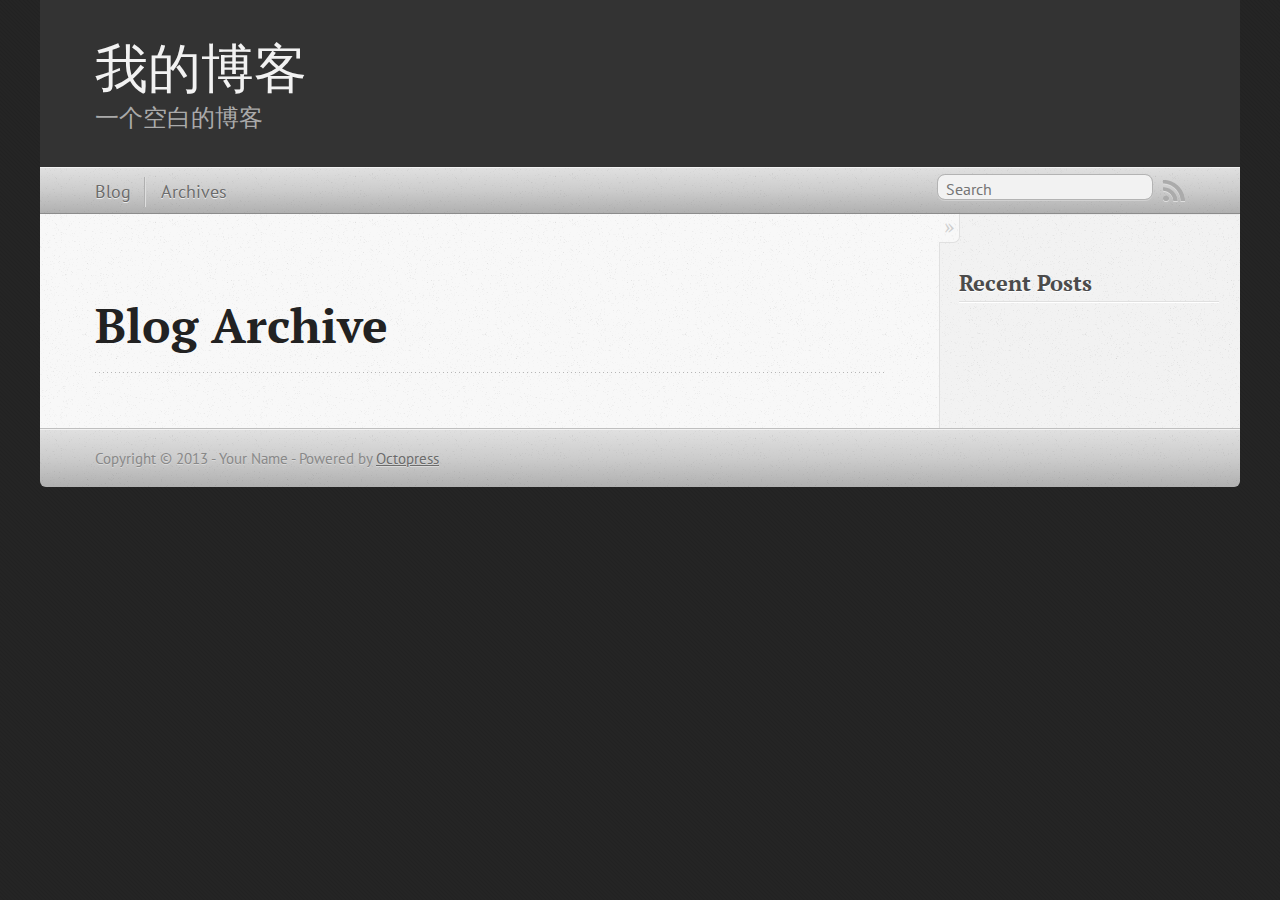
==== commit cd640b5e: "Update index.html" ====
--- a/blog/archives/index.html
+++ b/blog/archives/index.html
@@ -1,11 +1,10 @@
-
 <!DOCTYPE html>
 <!--[if IEMobile 7 ]><html class="no-js iem7"><![endif]-->
 <!--[if lt IE 9]><html class="no-js lte-ie8"><![endif]-->
 <!--[if (gt IE 8)|(gt IEMobile 7)|!(IEMobile)|!(IE)]><!--><html class="no-js" lang="en"><!--<![endif]-->
 <head>
   <meta charset="utf-8">
-  <title>Blog Archive - My Octopress Blog</title>
+  <title>我的博客</title>
   <meta name="author" content="Your Name">
 
   
@@ -36,9 +35,9 @@
 
 <body   >
   <header role="banner"><hgroup>
-  <h1><a href="/">My Octopress Blog</a></h1>
+  <h1><a href="/">我的博客</a></h1>
   
-    <h2>A blogging framework for hackers.</h2>
+    <h2>一个空白的博客</h2>
   
 </hgroup>
 
